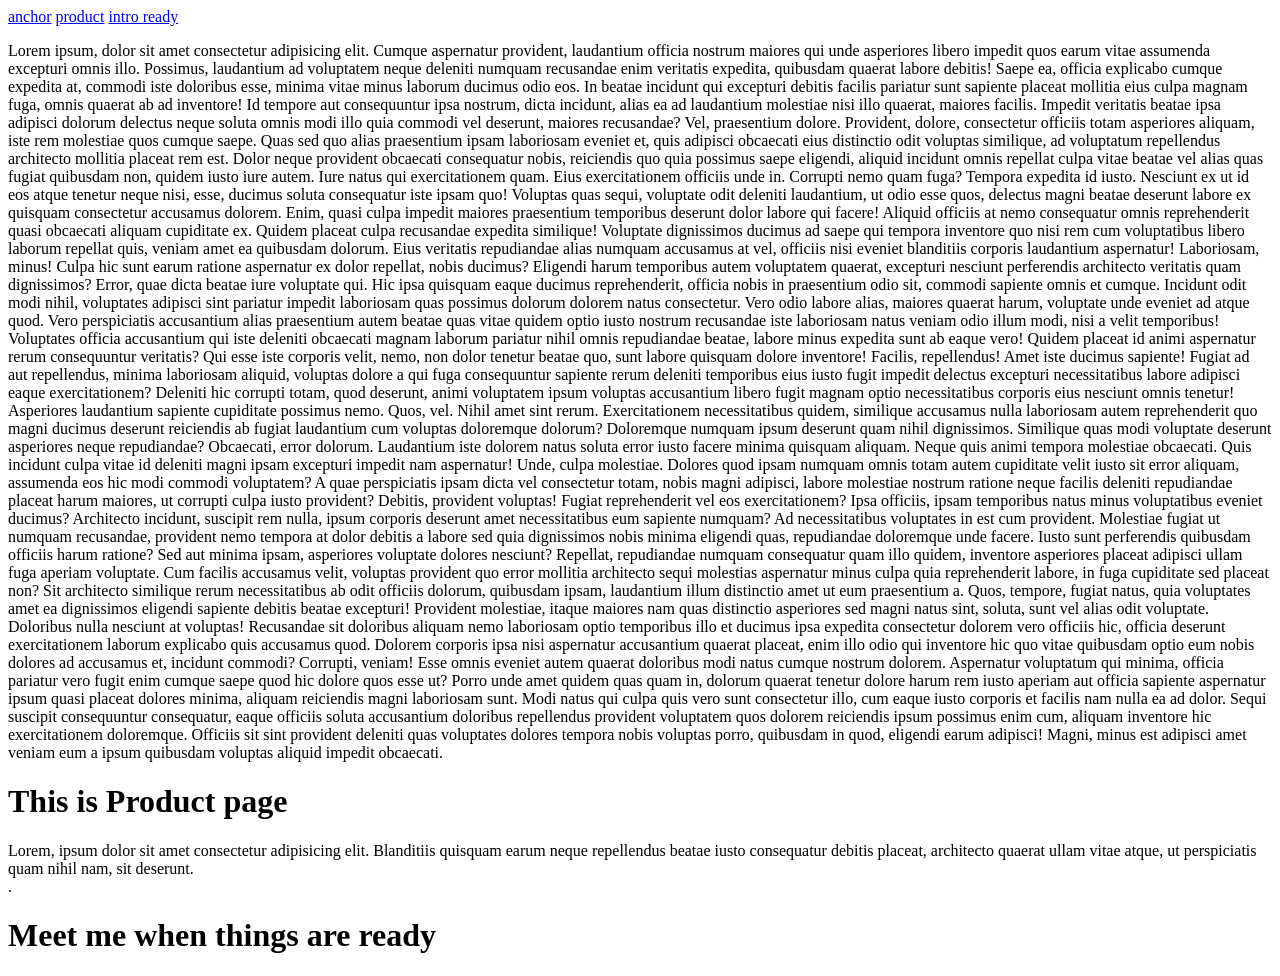
==== Day 2/anchor.html @ 775a33eb "my first html day 2" ====
<!DOCTYPE html>
<html lang="en">

<head>
    <meta charset="UTF-8">
    <meta name="viewport" content="width=device-width, initial-scale=1.0">
    <title>anchor document</title>
</head>

<body>
    <a href="./productAnchor.html" target="_blank">anchor</a>
    <a href="#pro">product</a> 
    <a href=" #ready">intro ready</a>
    <p>Lorem ipsum, dolor sit amet consectetur adipisicing elit. Cumque aspernatur provident, laudantium officia nostrum
        maiores qui unde asperiores libero impedit quos earum vitae assumenda excepturi omnis illo. Possimus, laudantium
        ad voluptatem neque deleniti numquam recusandae enim veritatis expedita, quibusdam quaerat labore debitis! Saepe
        ea, officia explicabo cumque expedita at, commodi iste doloribus esse, minima vitae minus laborum ducimus odio
        eos. In beatae incidunt qui excepturi debitis facilis pariatur sunt sapiente placeat mollitia eius culpa magnam
        fuga, omnis quaerat ab ad inventore! Id tempore aut consequuntur ipsa nostrum, dicta incidunt, alias ea ad
        laudantium molestiae nisi illo quaerat, maiores facilis. Impedit veritatis beatae ipsa adipisci dolorum delectus
        neque soluta omnis modi illo quia commodi vel deserunt, maiores recusandae? Vel, praesentium dolore. Provident,
        dolore, consectetur officiis totam asperiores aliquam, iste rem molestiae quos cumque saepe. Quas sed quo alias
        praesentium ipsam laboriosam eveniet et, quis adipisci obcaecati eius distinctio odit voluptas similique, ad
        voluptatum repellendus architecto mollitia placeat rem est. Dolor neque provident obcaecati consequatur nobis,
        reiciendis quo quia possimus saepe eligendi, aliquid incidunt omnis repellat culpa vitae beatae vel alias quas
        fugiat quibusdam non, quidem iusto iure autem. Iure natus qui exercitationem quam. Eius exercitationem officiis
        unde in. Corrupti nemo quam fuga? Tempora expedita id iusto. Nesciunt ex ut id eos atque tenetur neque nisi,
        esse, ducimus soluta consequatur iste ipsam quo! Voluptas quas sequi, voluptate odit deleniti laudantium, ut
        odio esse quos, delectus magni beatae deserunt labore ex quisquam consectetur accusamus dolorem. Enim, quasi
        culpa impedit maiores praesentium temporibus deserunt dolor labore qui facere! Aliquid officiis at nemo
        consequatur omnis reprehenderit quasi obcaecati aliquam cupiditate ex. Quidem placeat culpa recusandae expedita
        similique! Voluptate dignissimos ducimus ad saepe qui tempora inventore quo nisi rem cum voluptatibus libero
        laborum repellat quis, veniam amet ea quibusdam dolorum. Eius veritatis repudiandae alias numquam accusamus at
        vel, officiis nisi eveniet blanditiis corporis laudantium aspernatur! Laboriosam, minus! Culpa hic sunt earum
        ratione aspernatur ex dolor repellat, nobis ducimus? Eligendi harum temporibus autem voluptatem quaerat,
        excepturi nesciunt perferendis architecto veritatis quam dignissimos? Error, quae dicta beatae iure voluptate
        qui. Hic ipsa quisquam eaque ducimus reprehenderit, officia nobis in praesentium odio sit, commodi sapiente
        omnis et cumque. Incidunt odit modi nihil, voluptates adipisci sint pariatur impedit laboriosam quas possimus
        dolorum dolorem natus consectetur. Vero odio labore alias, maiores quaerat harum, voluptate unde eveniet ad
        atque quod. Vero perspiciatis accusantium alias praesentium autem beatae quas vitae quidem optio iusto nostrum
        recusandae iste laboriosam natus veniam odio illum modi, nisi a velit temporibus! Voluptates officia accusantium
        qui iste deleniti obcaecati magnam laborum pariatur nihil omnis repudiandae beatae, labore minus expedita sunt
        ab eaque vero! Quidem placeat id animi aspernatur rerum consequuntur veritatis? Qui esse iste corporis velit,
        nemo, non dolor tenetur beatae quo, sunt labore quisquam dolore inventore! Facilis, repellendus! Amet iste
        ducimus sapiente! Fugiat ad aut repellendus, minima laboriosam aliquid, voluptas dolore a qui fuga consequuntur
        sapiente rerum deleniti temporibus eius iusto fugit impedit delectus excepturi necessitatibus labore adipisci
        eaque exercitationem? Deleniti hic corrupti totam, quod deserunt, animi voluptatem ipsum voluptas accusantium
        libero fugit magnam optio necessitatibus corporis eius nesciunt omnis tenetur! Asperiores laudantium sapiente
        cupiditate possimus nemo. Quos, vel. Nihil amet sint rerum. Exercitationem necessitatibus quidem, similique
        accusamus nulla laboriosam autem reprehenderit quo magni ducimus deserunt reiciendis ab fugiat laudantium cum
        voluptas doloremque dolorum? Doloremque numquam ipsum deserunt quam nihil dignissimos. Similique quas modi
        voluptate deserunt asperiores neque repudiandae? Obcaecati, error dolorum. Laudantium iste dolorem natus soluta
        error iusto facere minima quisquam aliquam. Neque quis animi tempora molestiae obcaecati. Quis incidunt culpa
        vitae id deleniti magni ipsam excepturi impedit nam aspernatur! Unde, culpa molestiae. Dolores quod ipsam
        numquam omnis totam autem cupiditate velit iusto sit error aliquam, assumenda eos hic modi commodi voluptatem? A
        quae perspiciatis ipsam dicta vel consectetur totam, nobis magni adipisci, labore molestiae nostrum ratione
        neque facilis deleniti repudiandae placeat harum maiores, ut corrupti culpa iusto provident? Debitis, provident
        voluptas! Fugiat reprehenderit vel eos exercitationem? Ipsa officiis, ipsam temporibus natus minus voluptatibus
        eveniet ducimus? Architecto incidunt, suscipit rem nulla, ipsum corporis deserunt amet necessitatibus eum
        sapiente numquam? Ad necessitatibus voluptates in est cum provident. Molestiae fugiat ut numquam recusandae,
        provident nemo tempora at dolor debitis a labore sed quia dignissimos nobis minima eligendi quas, repudiandae
        doloremque unde facere. Iusto sunt perferendis quibusdam officiis harum ratione? Sed aut minima ipsam,
        asperiores voluptate dolores nesciunt? Repellat, repudiandae numquam consequatur quam illo quidem, inventore
        asperiores placeat adipisci ullam fuga aperiam voluptate. Cum facilis accusamus velit, voluptas provident quo
        error mollitia architecto sequi molestias aspernatur minus culpa quia reprehenderit labore, in fuga cupiditate
        sed placeat non? Sit architecto similique rerum necessitatibus ab odit officiis dolorum, quibusdam ipsam,
        laudantium illum distinctio amet ut eum praesentium a. Quos, tempore, fugiat natus, quia voluptates amet ea
        dignissimos eligendi sapiente debitis beatae excepturi! Provident molestiae, itaque maiores nam quas distinctio
        asperiores sed magni natus sint, soluta, sunt vel alias odit voluptate. Doloribus nulla nesciunt at voluptas!
        Recusandae sit doloribus aliquam nemo laboriosam optio temporibus illo et ducimus ipsa expedita consectetur
        dolorem vero officiis hic, officia deserunt exercitationem laborum explicabo quis accusamus quod. Dolorem
        corporis ipsa nisi aspernatur accusantium quaerat placeat, enim illo odio qui inventore hic quo vitae quibusdam
        optio eum nobis dolores ad accusamus et, incidunt commodi? Corrupti, veniam! Esse omnis eveniet autem quaerat
        doloribus modi natus cumque nostrum dolorem. Aspernatur voluptatum qui minima, officia pariatur vero fugit enim
        cumque saepe quod hic dolore quos esse ut? Porro unde amet quidem quas quam in, dolorum quaerat tenetur dolore
        harum rem iusto aperiam aut officia sapiente aspernatur ipsum quasi placeat dolores minima, aliquam reiciendis
        magni laboriosam sunt. Modi natus qui culpa quis vero sunt consectetur illo, cum eaque iusto corporis et facilis
        nam nulla ea ad dolor. Sequi suscipit consequuntur consequatur, eaque officiis soluta accusantium doloribus
        repellendus provident voluptatem quos dolorem reiciendis ipsum possimus enim cum, aliquam inventore hic
        exercitationem doloremque. Officiis sit sint provident deleniti quas voluptates dolores tempora nobis voluptas
        porro, quibusdam in quod, eligendi earum adipisci! Magni, minus est adipisci amet veniam eum a ipsum quibusdam
        voluptas aliquid impedit obcaecati.</p>

    <div id="pro">
        <h1>This is Product page</h1>
    </div>

    Lorem, ipsum dolor sit amet consectetur adipisicing elit. Blanditiis quisquam earum neque repellendus beatae iusto
    consequatur debitis placeat, architecto quaerat ullam vitae atque, ut perspiciatis quam nihil nam, sit deserunt.
    
<div id="ready">.
    <h1>Meet me when things are ready</h1>
</div>











</body>

</html>
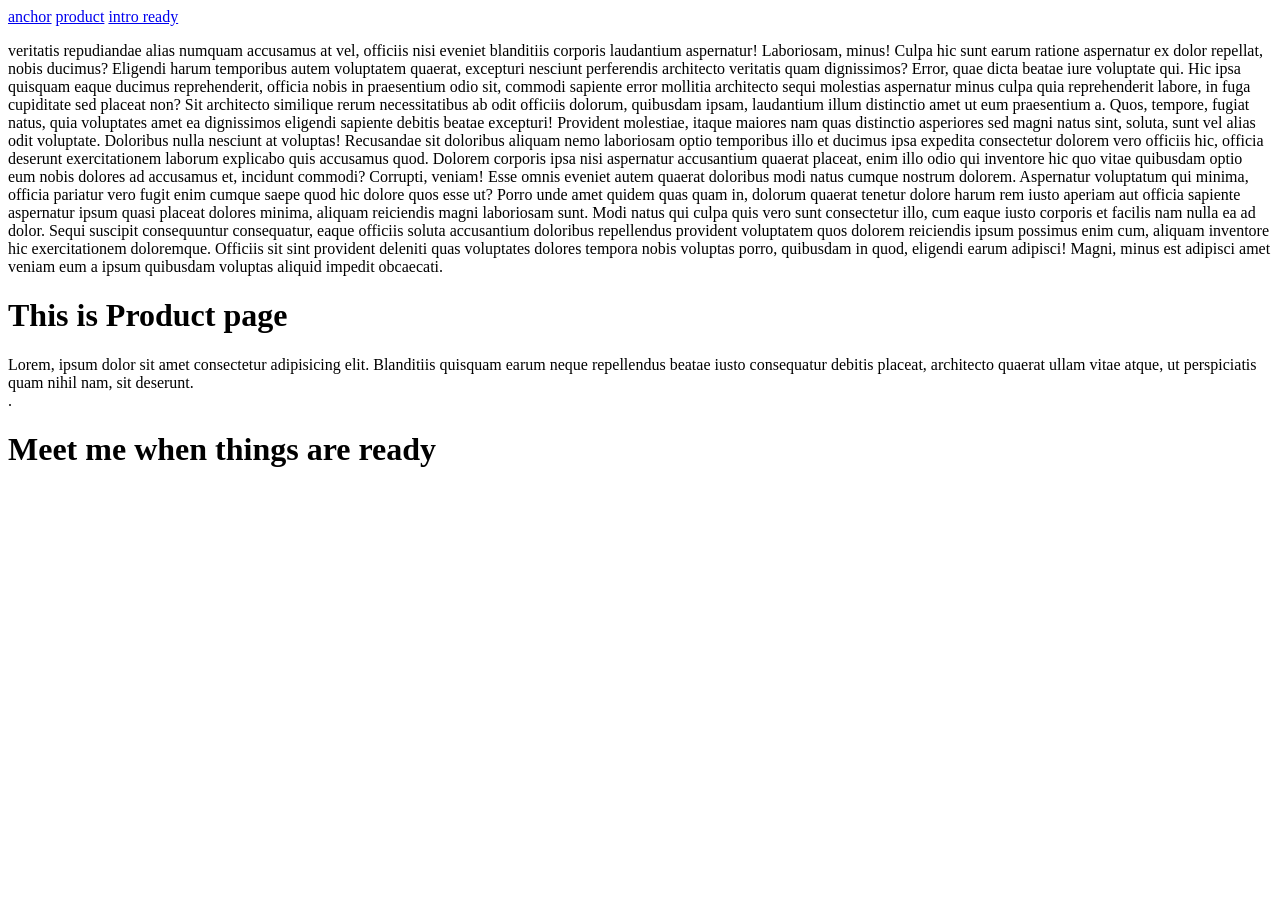
==== commit e369e53d: "my first html day 2 edited" ====
--- a/Day 2/anchor.html
+++ b/Day 2/anchor.html
@@ -11,57 +11,12 @@
     <a href="./productAnchor.html" target="_blank">anchor</a>
     <a href="#pro">product</a> 
     <a href=" #ready">intro ready</a>
-    <p>Lorem ipsum, dolor sit amet consectetur adipisicing elit. Cumque aspernatur provident, laudantium officia nostrum
-        maiores qui unde asperiores libero impedit quos earum vitae assumenda excepturi omnis illo. Possimus, laudantium
-        ad voluptatem neque deleniti numquam recusandae enim veritatis expedita, quibusdam quaerat labore debitis! Saepe
-        ea, officia explicabo cumque expedita at, commodi iste doloribus esse, minima vitae minus laborum ducimus odio
-        eos. In beatae incidunt qui excepturi debitis facilis pariatur sunt sapiente placeat mollitia eius culpa magnam
-        fuga, omnis quaerat ab ad inventore! Id tempore aut consequuntur ipsa nostrum, dicta incidunt, alias ea ad
-        laudantium molestiae nisi illo quaerat, maiores facilis. Impedit veritatis beatae ipsa adipisci dolorum delectus
-        neque soluta omnis modi illo quia commodi vel deserunt, maiores recusandae? Vel, praesentium dolore. Provident,
-        dolore, consectetur officiis totam asperiores aliquam, iste rem molestiae quos cumque saepe. Quas sed quo alias
-        praesentium ipsam laboriosam eveniet et, quis adipisci obcaecati eius distinctio odit voluptas similique, ad
-        voluptatum repellendus architecto mollitia placeat rem est. Dolor neque provident obcaecati consequatur nobis,
-        reiciendis quo quia possimus saepe eligendi, aliquid incidunt omnis repellat culpa vitae beatae vel alias quas
-        fugiat quibusdam non, quidem iusto iure autem. Iure natus qui exercitationem quam. Eius exercitationem officiis
-        unde in. Corrupti nemo quam fuga? Tempora expedita id iusto. Nesciunt ex ut id eos atque tenetur neque nisi,
-        esse, ducimus soluta consequatur iste ipsam quo! Voluptas quas sequi, voluptate odit deleniti laudantium, ut
-        odio esse quos, delectus magni beatae deserunt labore ex quisquam consectetur accusamus dolorem. Enim, quasi
-        culpa impedit maiores praesentium temporibus deserunt dolor labore qui facere! Aliquid officiis at nemo
-        consequatur omnis reprehenderit quasi obcaecati aliquam cupiditate ex. Quidem placeat culpa recusandae expedita
-        similique! Voluptate dignissimos ducimus ad saepe qui tempora inventore quo nisi rem cum voluptatibus libero
-        laborum repellat quis, veniam amet ea quibusdam dolorum. Eius veritatis repudiandae alias numquam accusamus at
+    <p> veritatis repudiandae alias numquam accusamus at
         vel, officiis nisi eveniet blanditiis corporis laudantium aspernatur! Laboriosam, minus! Culpa hic sunt earum
         ratione aspernatur ex dolor repellat, nobis ducimus? Eligendi harum temporibus autem voluptatem quaerat,
         excepturi nesciunt perferendis architecto veritatis quam dignissimos? Error, quae dicta beatae iure voluptate
         qui. Hic ipsa quisquam eaque ducimus reprehenderit, officia nobis in praesentium odio sit, commodi sapiente
-        omnis et cumque. Incidunt odit modi nihil, voluptates adipisci sint pariatur impedit laboriosam quas possimus
-        dolorum dolorem natus consectetur. Vero odio labore alias, maiores quaerat harum, voluptate unde eveniet ad
-        atque quod. Vero perspiciatis accusantium alias praesentium autem beatae quas vitae quidem optio iusto nostrum
-        recusandae iste laboriosam natus veniam odio illum modi, nisi a velit temporibus! Voluptates officia accusantium
-        qui iste deleniti obcaecati magnam laborum pariatur nihil omnis repudiandae beatae, labore minus expedita sunt
-        ab eaque vero! Quidem placeat id animi aspernatur rerum consequuntur veritatis? Qui esse iste corporis velit,
-        nemo, non dolor tenetur beatae quo, sunt labore quisquam dolore inventore! Facilis, repellendus! Amet iste
-        ducimus sapiente! Fugiat ad aut repellendus, minima laboriosam aliquid, voluptas dolore a qui fuga consequuntur
-        sapiente rerum deleniti temporibus eius iusto fugit impedit delectus excepturi necessitatibus labore adipisci
-        eaque exercitationem? Deleniti hic corrupti totam, quod deserunt, animi voluptatem ipsum voluptas accusantium
-        libero fugit magnam optio necessitatibus corporis eius nesciunt omnis tenetur! Asperiores laudantium sapiente
-        cupiditate possimus nemo. Quos, vel. Nihil amet sint rerum. Exercitationem necessitatibus quidem, similique
-        accusamus nulla laboriosam autem reprehenderit quo magni ducimus deserunt reiciendis ab fugiat laudantium cum
-        voluptas doloremque dolorum? Doloremque numquam ipsum deserunt quam nihil dignissimos. Similique quas modi
-        voluptate deserunt asperiores neque repudiandae? Obcaecati, error dolorum. Laudantium iste dolorem natus soluta
-        error iusto facere minima quisquam aliquam. Neque quis animi tempora molestiae obcaecati. Quis incidunt culpa
-        vitae id deleniti magni ipsam excepturi impedit nam aspernatur! Unde, culpa molestiae. Dolores quod ipsam
-        numquam omnis totam autem cupiditate velit iusto sit error aliquam, assumenda eos hic modi commodi voluptatem? A
-        quae perspiciatis ipsam dicta vel consectetur totam, nobis magni adipisci, labore molestiae nostrum ratione
-        neque facilis deleniti repudiandae placeat harum maiores, ut corrupti culpa iusto provident? Debitis, provident
-        voluptas! Fugiat reprehenderit vel eos exercitationem? Ipsa officiis, ipsam temporibus natus minus voluptatibus
-        eveniet ducimus? Architecto incidunt, suscipit rem nulla, ipsum corporis deserunt amet necessitatibus eum
-        sapiente numquam? Ad necessitatibus voluptates in est cum provident. Molestiae fugiat ut numquam recusandae,
-        provident nemo tempora at dolor debitis a labore sed quia dignissimos nobis minima eligendi quas, repudiandae
-        doloremque unde facere. Iusto sunt perferendis quibusdam officiis harum ratione? Sed aut minima ipsam,
-        asperiores voluptate dolores nesciunt? Repellat, repudiandae numquam consequatur quam illo quidem, inventore
-        asperiores placeat adipisci ullam fuga aperiam voluptate. Cum facilis accusamus velit, voluptas provident quo
+        
         error mollitia architecto sequi molestias aspernatur minus culpa quia reprehenderit labore, in fuga cupiditate
         sed placeat non? Sit architecto similique rerum necessitatibus ab odit officiis dolorum, quibusdam ipsam,
         laudantium illum distinctio amet ut eum praesentium a. Quos, tempore, fugiat natus, quia voluptates amet ea
